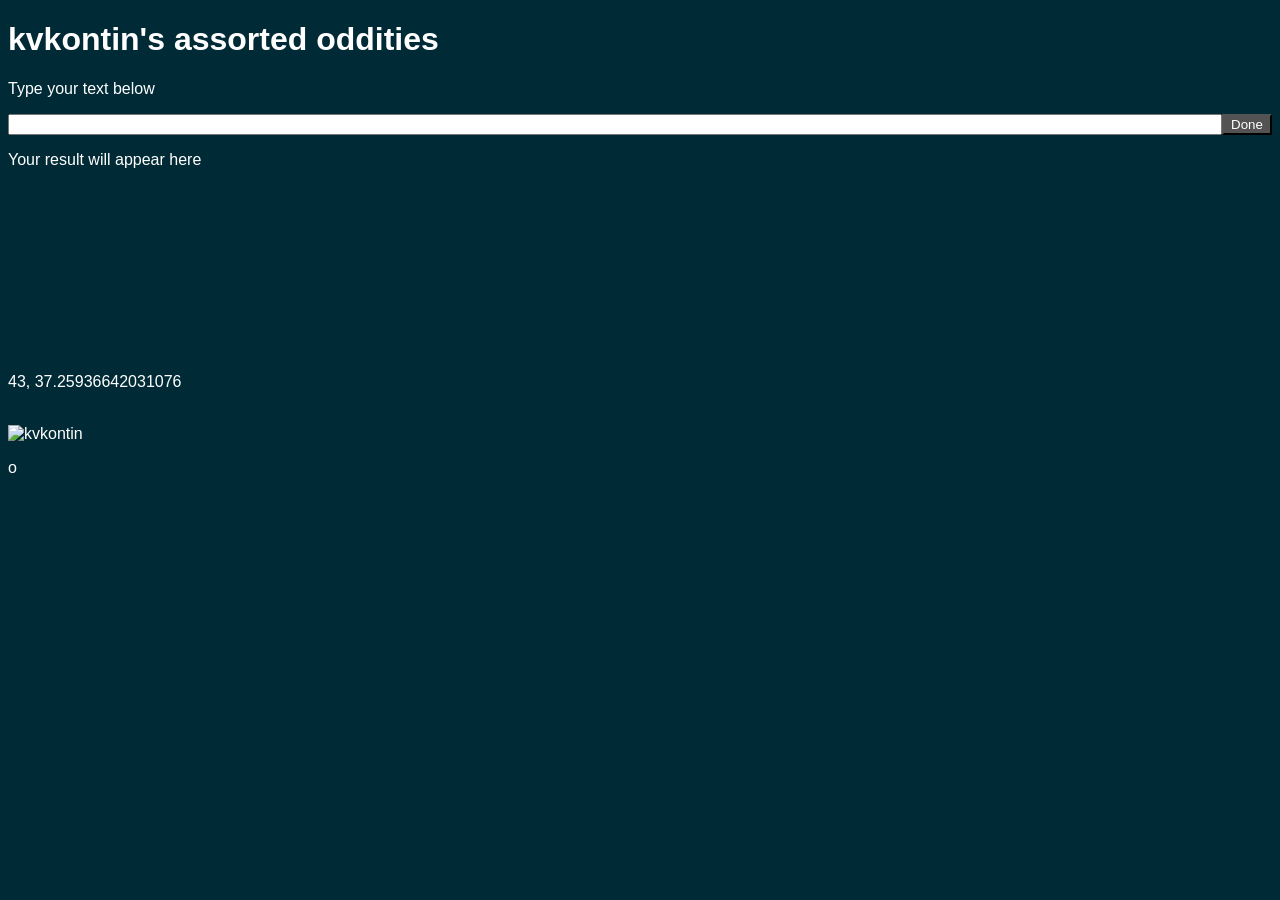
==== index.html @ 0195023f "implement fps regulation" ====
<!DOCTYPE html>
<html lang="en">
<head>
<title>kvkontin</title>
<style>

* {
	color: white;
	font-family: Verdana, sans-serif;
}

input[type=submit] {
	background-color: #535353;
}

input[type=text] {
	color: black;
}

body {
  background-color: #002b36;
}

.full-width-container {
	display: flex;
	flex-direction: row;
}

h1 {
	animation: color-cycle 60s infinite;
}

@keyframes color-cycle {
	00% {color: #ffb4b4;}
	25% {color: #daffb4;}
	50% {color: #b4fffc;}
	75% {color: #dab4ff;}
	100%{color: #ffb4b4;}
}
</style>
</head>

<body>
<h1>kvkontin's assorted oddities</h1>
<p>Type your text below<p>

<div class="full-width-container" style="width:100%">
	<input type="text" id="usertext" style="flex-grow:1">
	<input type="submit" id="submitbutton" value="Done" onclick="userTextSubmitted()" style="width:50px">
</div>

<p id="resultText">Your result will appear here<p>
<br>
<canvas id="customCanvas">Canvas tags are not supported</canvas>
<p id="canvasText">xx</p>
<br>
<img src="https://i.imgur.com/HOOCESq.png" width="100" height="100" alt="kvkontin">
<p id="ticker">

<script type="text/javascript">
const targetFPS = 40;
let longtermFPS = targetFPS;
let fpsUpdateTimestamp = Date.now();
let currentInterframeDelay = 50;
let globalCounter = 0;

let customCanvas = document.getElementById("customCanvas");
let canvasText = document.getElementById("canvasText");
let oldDate = Date.now();

function userTextSubmitted() {
	let userstring = document.getElementById("usertext").value;
	if(userstring==="") {
		userstring = "an empty string";
	}
	let now = new Date();
	let nowstring = now.toLocaleTimeString();
	document.getElementById("resultText").innerHTML = `Last input was ${userstring} at ${nowstring}`;
}

function onTickerTimeout() {
	let now = new Date();
	let second = now.getSeconds();
	if(second%2==0) {
		document.getElementById("ticker").innerHTML = "o";
	}
	else {
		document.getElementById("ticker").innerHTML = "O";
	}
	window.setTimeout(onTickerTimeout, 1000-now.getMilliseconds());
}

function onCanvasTimeout() {
	let currentDate = Date.now();
	let difference = currentDate - oldDate;
	let fpsUpdatedDifference = currentDate - fpsUpdateTimestamp;
	oldDate = currentDate;
	let fps = -1;
	if(difference != 0) {fps = 1000/difference;}
	longtermFPS += (fps - longtermFPS) / 100;
	if(fpsUpdatedDifference>100 && currentDate % 10 < 1) {
		canvasText.innerHTML = fps.toFixed(0)+", "+longtermFPS;
		fpsUpdatedTimestamp = currentDate;
	}
	if(longtermFPS > targetFPS) {currentInterframeDelay++;}
	else {currentInterframeDelay--;}
	globalCounter += 1;
	window.setTimeout(onCanvasTimeout, currentInterframeDelay);
}

window.setTimeout(onTickerTimeout, 1000);
window.setTimeout(onCanvasTimeout, 20);
</script>

</body>
</html>
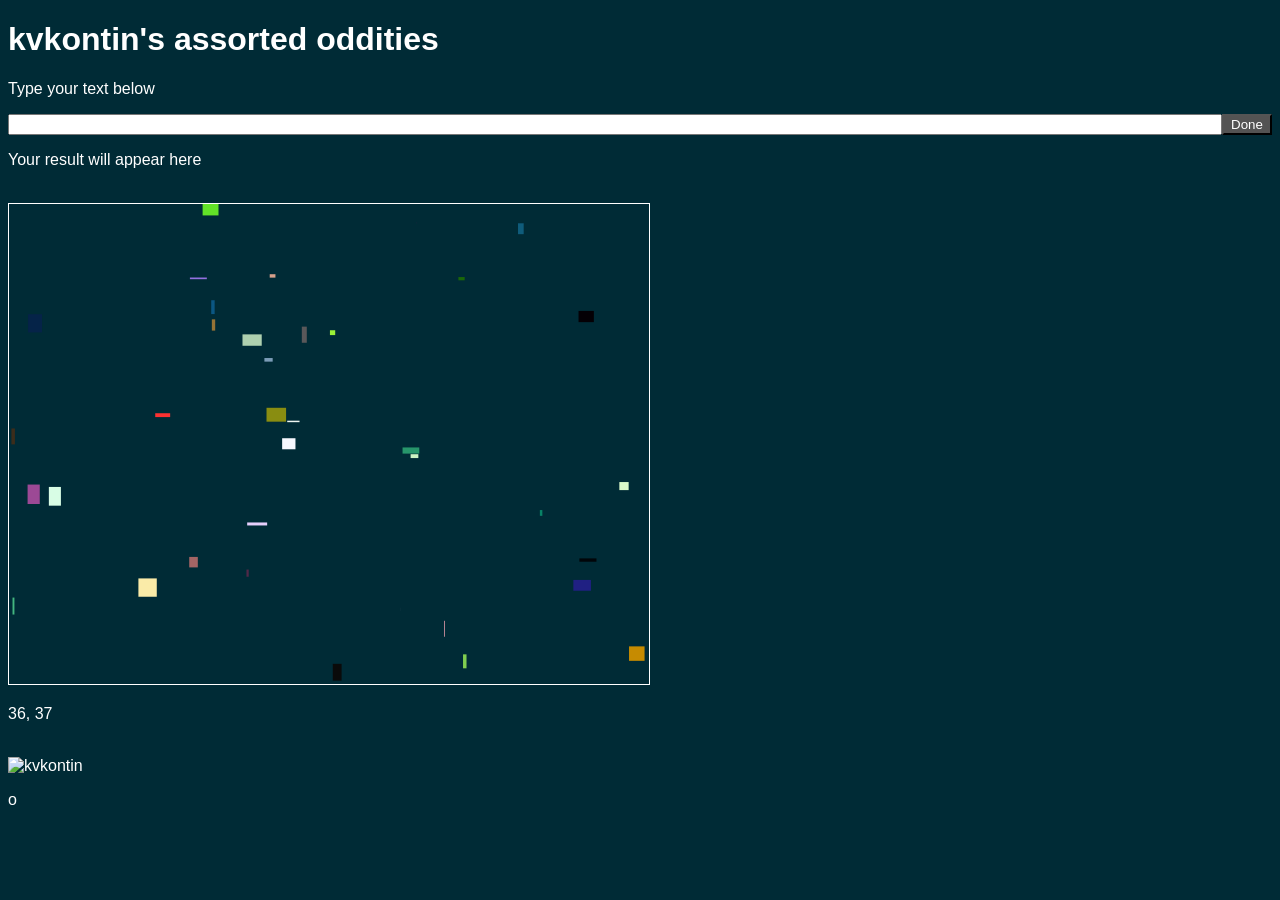
==== commit d550399a: "draw shapes on canvas" ====
--- a/index.html
+++ b/index.html
@@ -51,7 +51,7 @@
 
 <p id="resultText">Your result will appear here<p>
 <br>
-<canvas id="customCanvas">Canvas tags are not supported</canvas>
+<canvas id="customCanvas" width="640" height="480" style="border:1px solid">Canvas tags are not supported</canvas>
 <p id="canvasText">xx</p>
 <br>
 <img src="https://i.imgur.com/HOOCESq.png" width="100" height="100" alt="kvkontin">
@@ -65,6 +65,7 @@
 let globalCounter = 0;
 
 let customCanvas = document.getElementById("customCanvas");
+let canvasContext = customCanvas.getContext("2d");
 let canvasText = document.getElementById("canvasText");
 let oldDate = Date.now();
 
@@ -91,6 +92,16 @@
 }
 
 function onCanvasTimeout() {
+	// painting
+	let randomCoords = [640*Math.random()-10, 480*Math.random()-10, 20*Math.random(), 20*Math.random()];
+	let randomHue = Math.floor(Math.random()*360);
+	let randomSaturation = Math.floor(Math.random()*100);
+	let randomLightness = Math.floor(Math.random()*100);
+	let randomColor = `hsl(${randomHue},${randomSaturation}%,${randomLightness}%)`;
+	canvasContext.fillStyle = randomColor;
+	canvasContext.fillRect(randomCoords[0],randomCoords[1],randomCoords[2],randomCoords[3]);
+	
+	// fps regulation
 	let currentDate = Date.now();
 	let difference = currentDate - oldDate;
 	let fpsUpdatedDifference = currentDate - fpsUpdateTimestamp;
@@ -99,7 +110,7 @@
 	if(difference != 0) {fps = 1000/difference;}
 	longtermFPS += (fps - longtermFPS) / 100;
 	if(fpsUpdatedDifference>100 && currentDate % 10 < 1) {
-		canvasText.innerHTML = fps.toFixed(0)+", "+longtermFPS;
+		canvasText.innerHTML = fps.toFixed(0)+", "+longtermFPS.toFixed(0);
 		fpsUpdatedTimestamp = currentDate;
 	}
 	if(longtermFPS > targetFPS) {currentInterframeDelay++;}
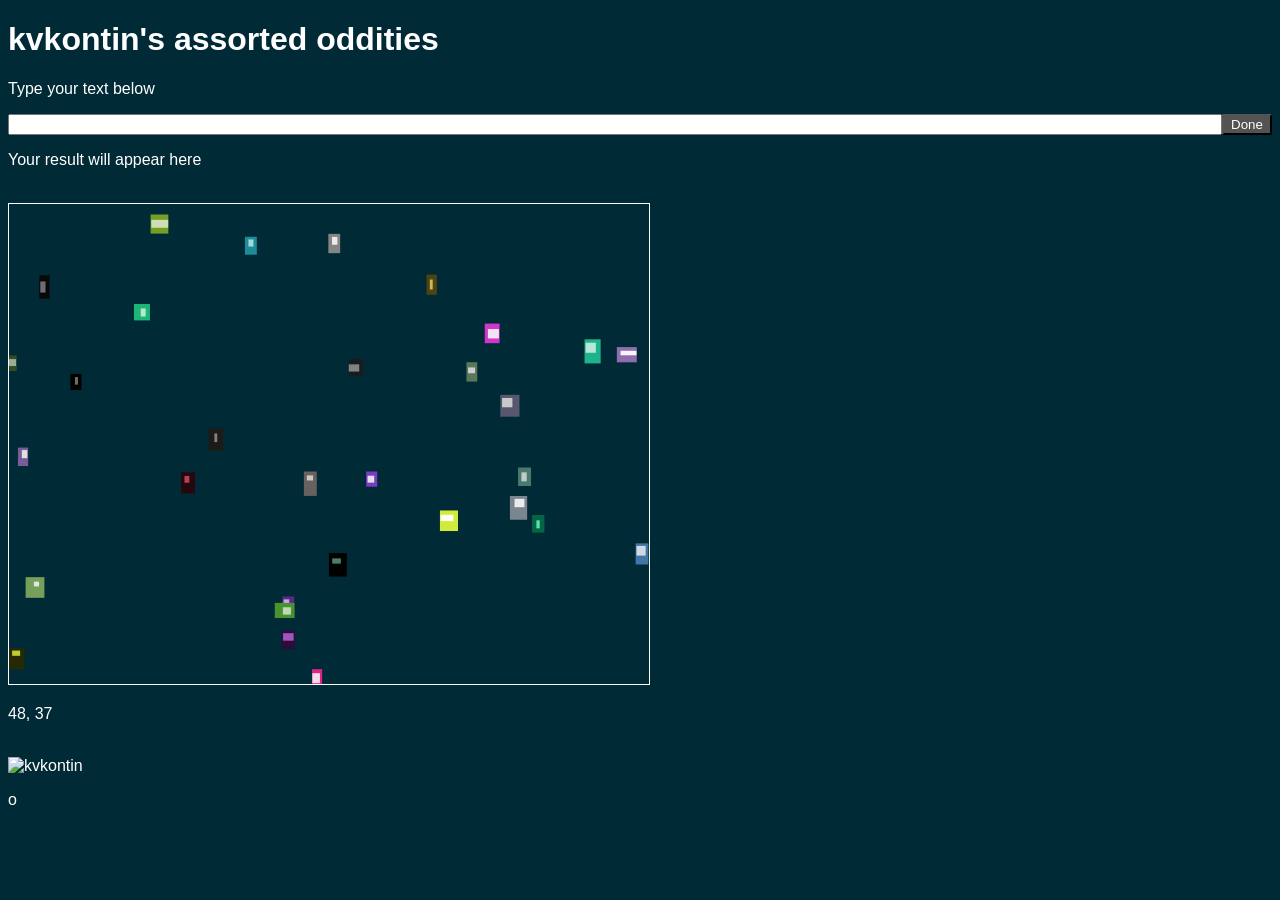
==== commit 1053bd15: "more elaborate scripted graphics" ====
--- a/index.html
+++ b/index.html
@@ -93,13 +93,20 @@
 
 function onCanvasTimeout() {
 	// painting
-	let randomCoords = [640*Math.random()-10, 480*Math.random()-10, 20*Math.random(), 20*Math.random()];
+	let randomCoords = [640*Math.random()-10, 480*Math.random()-10, 10*Math.random()+10, 10*Math.random()+15];
+	let topMargin = randomCoords[3]*Math.random()*0.2+2;
+	let bottomMargin = randomCoords[3]*(Math.random()*0.3+0.5);
+	let leftMargin = Math.random()*randomCoords[2]*0.45;
+	let rightMargin = Math.random()*randomCoords[2]*0.45;
 	let randomHue = Math.floor(Math.random()*360);
 	let randomSaturation = Math.floor(Math.random()*100);
-	let randomLightness = Math.floor(Math.random()*100);
+	let randomLightness = Math.floor(Math.random()*60);
 	let randomColor = `hsl(${randomHue},${randomSaturation}%,${randomLightness}%)`;
 	canvasContext.fillStyle = randomColor;
 	canvasContext.fillRect(randomCoords[0],randomCoords[1],randomCoords[2],randomCoords[3]);
+	randomColor = `hsl(${randomHue},${randomSaturation-20}%,${randomLightness+40}%)`;
+	canvasContext.fillStyle = randomColor;
+	canvasContext.fillRect(randomCoords[0]+leftMargin,randomCoords[1]+topMargin,randomCoords[2]-rightMargin-leftMargin,randomCoords[3]-bottomMargin);
 	
 	// fps regulation
 	let currentDate = Date.now();
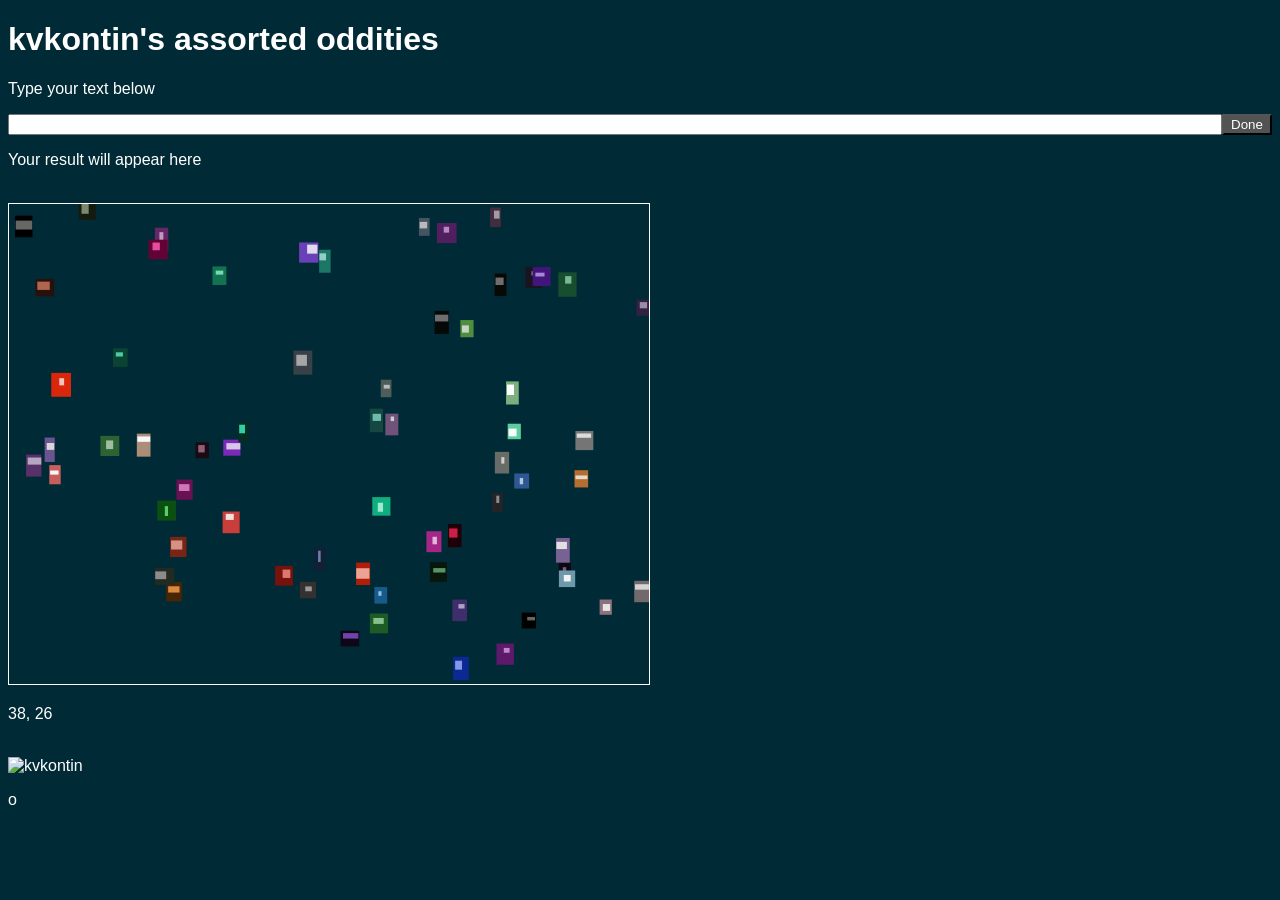
==== commit adc4043c: "simplify fps regulation" ====
--- a/index.html
+++ b/index.html
@@ -58,10 +58,10 @@
 <p id="ticker">
 
 <script type="text/javascript">
-const targetFPS = 40;
-let longtermFPS = targetFPS;
+const targetFPS = 30;
+const targetMillisPerFrame = 1000/targetFPS;
 let fpsUpdateTimestamp = Date.now();
-let currentInterframeDelay = 50;
+let currentInterframeDelay = 20;
 let globalCounter = 0;
 
 let customCanvas = document.getElementById("customCanvas");
@@ -114,16 +114,16 @@
 	let fpsUpdatedDifference = currentDate - fpsUpdateTimestamp;
 	oldDate = currentDate;
 	let fps = -1;
-	if(difference != 0) {fps = 1000/difference;}
-	longtermFPS += (fps - longtermFPS) / 100;
+	if(difference != 0) {
+		fps = 1000/difference;
+	}
 	if(fpsUpdatedDifference>100 && currentDate % 10 < 1) {
-		canvasText.innerHTML = fps.toFixed(0)+", "+longtermFPS.toFixed(0);
+		canvasText.innerHTML = fps.toFixed(0)+", "+currentInterframeDelay.toFixed(0);
 		fpsUpdatedTimestamp = currentDate;
 	}
-	if(longtermFPS > targetFPS) {currentInterframeDelay++;}
-	else {currentInterframeDelay--;}
+	currentInterframeDelay = targetMillisPerFrame - difference;
 	globalCounter += 1;
-	window.setTimeout(onCanvasTimeout, currentInterframeDelay);
+	window.setTimeout(onCanvasTimeout, Math.max(currentInterframeDelay, 1));
 }
 
 window.setTimeout(onTickerTimeout, 1000);
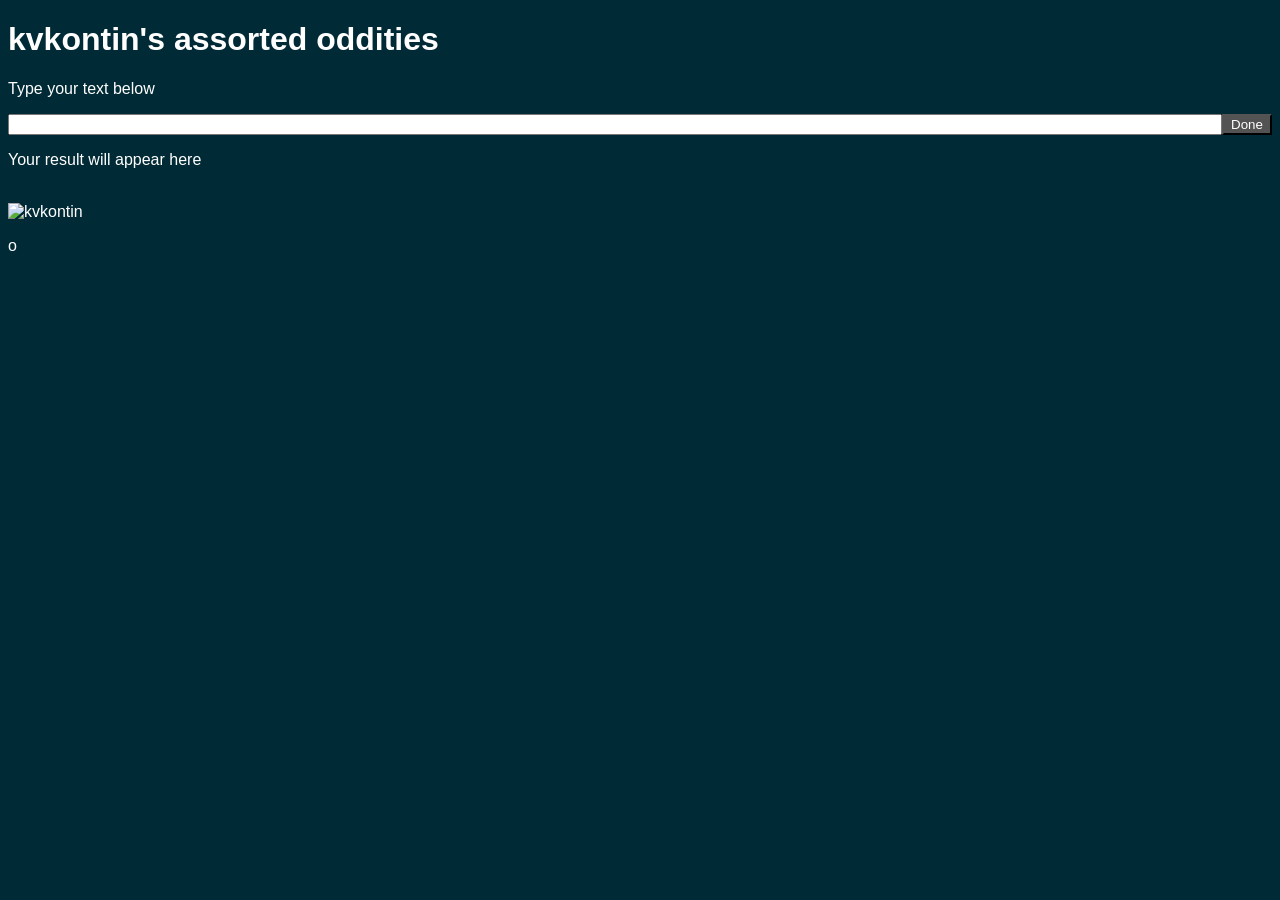
==== commit 7f764553: "remove canvas animation from index" ====
--- a/index.html
+++ b/index.html
@@ -51,23 +51,10 @@
 
 <p id="resultText">Your result will appear here<p>
 <br>
-<canvas id="customCanvas" width="640" height="480" style="border:1px solid">Canvas tags are not supported</canvas>
-<p id="canvasText">xx</p>
-<br>
 <img src="https://i.imgur.com/HOOCESq.png" width="100" height="100" alt="kvkontin">
 <p id="ticker">
 
 <script type="text/javascript">
-const targetFPS = 30;
-const targetMillisPerFrame = 1000/targetFPS;
-let fpsUpdateTimestamp = Date.now();
-let currentInterframeDelay = 20;
-let globalCounter = 0;
-
-let customCanvas = document.getElementById("customCanvas");
-let canvasContext = customCanvas.getContext("2d");
-let canvasText = document.getElementById("canvasText");
-let oldDate = Date.now();
 
 function userTextSubmitted() {
 	let userstring = document.getElementById("usertext").value;
@@ -91,43 +78,7 @@
 	window.setTimeout(onTickerTimeout, 1000-now.getMilliseconds());
 }
 
-function onCanvasTimeout() {
-	// painting
-	let randomCoords = [640*Math.random()-10, 480*Math.random()-10, 10*Math.random()+10, 10*Math.random()+15];
-	let topMargin = randomCoords[3]*Math.random()*0.2+2;
-	let bottomMargin = randomCoords[3]*(Math.random()*0.3+0.5);
-	let leftMargin = Math.random()*randomCoords[2]*0.45;
-	let rightMargin = Math.random()*randomCoords[2]*0.45;
-	let randomHue = Math.floor(Math.random()*360);
-	let randomSaturation = Math.floor(Math.random()*100);
-	let randomLightness = Math.floor(Math.random()*60);
-	let randomColor = `hsl(${randomHue},${randomSaturation}%,${randomLightness}%)`;
-	canvasContext.fillStyle = randomColor;
-	canvasContext.fillRect(randomCoords[0],randomCoords[1],randomCoords[2],randomCoords[3]);
-	randomColor = `hsl(${randomHue},${randomSaturation-20}%,${randomLightness+40}%)`;
-	canvasContext.fillStyle = randomColor;
-	canvasContext.fillRect(randomCoords[0]+leftMargin,randomCoords[1]+topMargin,randomCoords[2]-rightMargin-leftMargin,randomCoords[3]-bottomMargin);
-	
-	// fps regulation
-	let currentDate = Date.now();
-	let difference = currentDate - oldDate;
-	let fpsUpdatedDifference = currentDate - fpsUpdateTimestamp;
-	oldDate = currentDate;
-	let fps = -1;
-	if(difference != 0) {
-		fps = 1000/difference;
-	}
-	if(fpsUpdatedDifference>100 && currentDate % 10 < 1) {
-		canvasText.innerHTML = fps.toFixed(0)+", "+currentInterframeDelay.toFixed(0);
-		fpsUpdatedTimestamp = currentDate;
-	}
-	currentInterframeDelay = targetMillisPerFrame - difference;
-	globalCounter += 1;
-	window.setTimeout(onCanvasTimeout, Math.max(currentInterframeDelay, 1));
-}
-
 window.setTimeout(onTickerTimeout, 1000);
-window.setTimeout(onCanvasTimeout, 20);
 </script>
 
 </body>
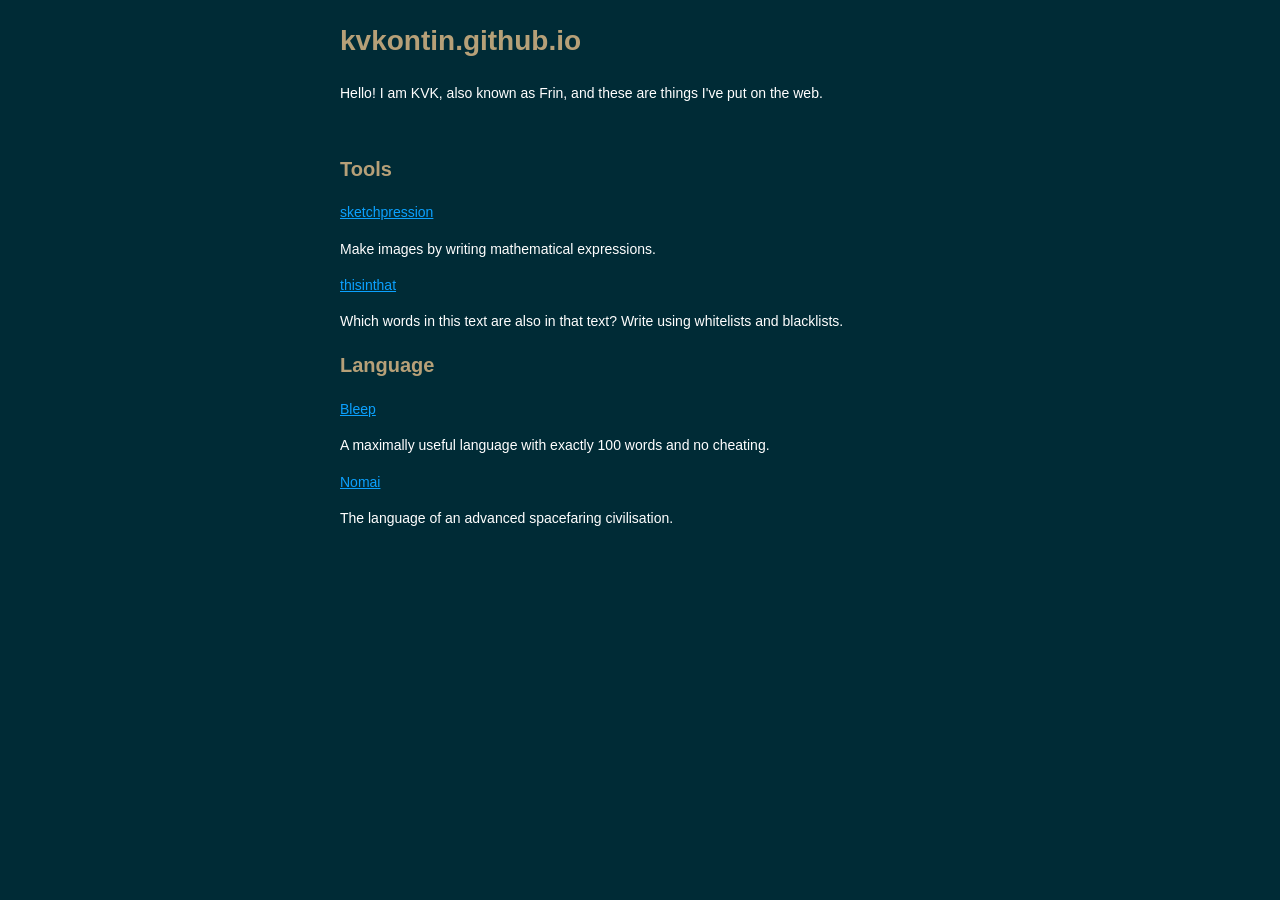
==== commit 52dd578a: "overhaul index page" ====
--- a/index.html
+++ b/index.html
@@ -1,85 +1,88 @@
 <!DOCTYPE html>
 <html lang="en">
-<head>
-<title>kvkontin</title>
-<style>
+	<head>
+		<title>kvkontin</title>
+		<meta charset="utf-8">
+		<link rel="icon" type="image/x-icon" href="./assets/common/kvk_icon.ico">
+		<meta name="description" content="Personal web page of kvkontin, web developer.">
+		<meta name="author" content="kvkontin">
+		<meta name="viewport" content="width=device-width, initial-scale=1.0">
 
-* {
-	color: white;
-	font-family: Verdana, sans-serif;
-}
+	<style>
+		:root {
+                --default-background: #002b36;
+                --default-content: #ffffff;
+                --default-accent-primary: #b6a078;
+				--default-accent-secondary: #0ba1ff;
+            }
+		* {
+			background-color: var(--default-background);
+			color: var(--default-content);
+			font-family: Verdana, sans-serif;
+			font-size: 14px;
+			line-height: 1.6;
+			font-weight: normal;
+		}
+		h1 {
+			color: var(--default-accent-primary);
+			font-size: 28px;
+			font-weight: bold;
+		}
+		h2 {
+			color: var(--default-accent-primary);
+			font-size: 20px;
+			font-weight: bold;
+		}
+		body {
+			background-color: #002b36;
+			margin: auto;
+			padding: 0px 30px;
+			max-width: 600px;
+		}
+		a {
+			color: var(--default-accent-secondary);
+		}
+		#showcase {
+			margin-top: 48px;
+		}
 
-input[type=submit] {
-	background-color: #535353;
-}
+	</style>
+	</head>
 
-input[type=text] {
-	color: black;
-}
+	<body>
+	<h1>kvkontin.github.io</h1>
+	<p>Hello! I am KVK, also known as Frin, and these are things I've put on the web.<p>
 
-body {
-  background-color: #002b36;
-}
+	<div id="showcase">
+		<div id="webtools" class="subset">
+			<h2>Tools</h2>
 
-.full-width-container {
-	display: flex;
-	flex-direction: row;
-}
+				<div id="sketchpression" class="entry">
+					<a href="sketchpression.html">sketchpression</a>
+					<p>Make images by writing mathematical expressions.</p>
+				</div>
 
-h1 {
-	animation: color-cycle 60s infinite;
-}
+				<div id="thisinthat" class="entry">
+					<a href="thisinthat.html">thisinthat</a>
+					<p>Which words in this text are also in that text? Write using whitelists and blacklists.</p>
+				</div>
 
-@keyframes color-cycle {
-	00% {color: #ffb4b4;}
-	25% {color: #daffb4;}
-	50% {color: #b4fffc;}
-	75% {color: #dab4ff;}
-	100%{color: #ffb4b4;}
-}
-</style>
-</head>
+			</a>
+		</div>
+		<div id="language" class="subset">
+			<h2>Language</h2>
 
-<body>
-<h1>kvkontin's assorted oddities</h1>
-<p>Type your text below<p>
+			<div id="bleep" class="entry">
+				<a href="https://docs.google.com/spreadsheets/d/1jyukYKG7RX7S9Lw5MccDjeNMHKzM0VH3CMTGu1mSsYo/">Bleep</a>
+				<p>A maximally useful language with exactly 100 words and no cheating.</p>
+			</div>
 
-<div class="full-width-container" style="width:100%">
-	<input type="text" id="usertext" style="flex-grow:1">
-	<input type="submit" id="submitbutton" value="Done" onclick="userTextSubmitted()" style="width:50px">
-</div>
+			<div id="nomai" class="entry">
+				<a href="/nomai/dictionary.html">Nomai</a>
+				<p>The language of an advanced spacefaring civilisation.</p>
+			</div>
+		</div>
+	</div>
 
-<p id="resultText">Your result will appear here<p>
-<br>
-<img src="https://i.imgur.com/HOOCESq.png" width="100" height="100" alt="kvkontin">
-<p id="ticker">
-
-<script type="text/javascript">
-
-function userTextSubmitted() {
-	let userstring = document.getElementById("usertext").value;
-	if(userstring==="") {
-		userstring = "an empty string";
-	}
-	let now = new Date();
-	let nowstring = now.toLocaleTimeString();
-	document.getElementById("resultText").innerHTML = `Last input was ${userstring} at ${nowstring}`;
-}
-
-function onTickerTimeout() {
-	let now = new Date();
-	let second = now.getSeconds();
-	if(second%2==0) {
-		document.getElementById("ticker").innerHTML = "o";
-	}
-	else {
-		document.getElementById("ticker").innerHTML = "O";
-	}
-	window.setTimeout(onTickerTimeout, 1000-now.getMilliseconds());
-}
-
-window.setTimeout(onTickerTimeout, 1000);
-</script>
-
-</body>
+	</body>
 </html>
